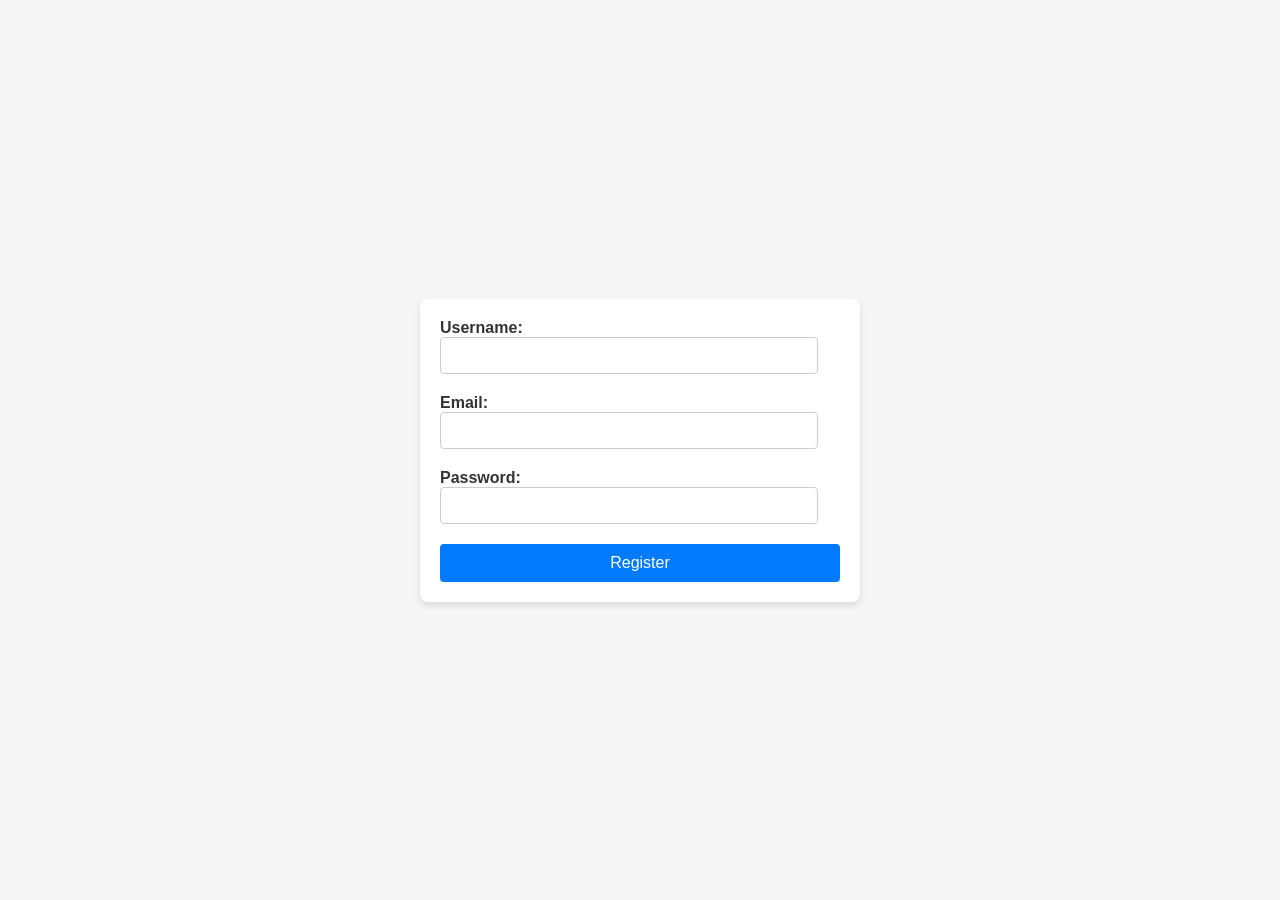
==== index.html @ 02c864f7 "index.html,script.js,style.css" ====
<!DOCTYPE html>
<html lang="en">
<head>
    <meta charset="UTF-8">
    <title>User Registration Form</title>
    <link rel="stylesheet" href="style.css">
</head>
<body>
    <form id="registration-form">
        <label for="username">Username:</label>
        <input type="text" id="username" required>

        <label for="email">Email:</label>
        <input type="email" id="email" required>

        <label for="password">Password:</label>
        <input type="password" id="password" required>

        <button type="submit">Register</button>
        <div id="form-feedback"></div>
    </form>
    <script src="script.js"></script>
</body>
</html>
---- style.css ----
body {
    font-family: 'Arial', sans-serif;
    display: flex;
    justify-content: center;
    align-items: center;
    height: 100vh;
    background-color: #f5f5f5;
    margin: 0;
}

form {
    background: #ffffff;
    padding: 20px;
    border-radius: 8px;
    box-shadow: 0 4px 6px rgba(0, 0, 0, 0.1);
    width: 100%;
    max-width: 400px;
}

label {
    margin-bottom: 5px;
    font-weight: bold;
    color: #333;
}

input {
    padding: 10px;
    margin-bottom: 20px;
    border: 1px solid #ccc;
    border-radius: 4px;
    width: calc(100% - 22px); /* Adjust width to account for padding and border */
    box-sizing: border-box; /* Include padding and border in element's total width and height */
}

button {
    background-color: #007bff;
    color: white;
    padding: 10px 15px;
    border: none;
    border-radius: 4px;
    font-size: 16px;
    cursor: pointer;
    width: 100%;
    box-sizing: border-box;
    transition: background-color 0.3s ease;
}

button:hover {
    background-color: #0056b3;
}

#form-feedback {
    margin-top: 10px;
    padding: 10px;
    color: #d8000c;
    background-color: #ffbaba;
    border-radius: 4px;
    display: none; /* Initially hide the feedback div */
}
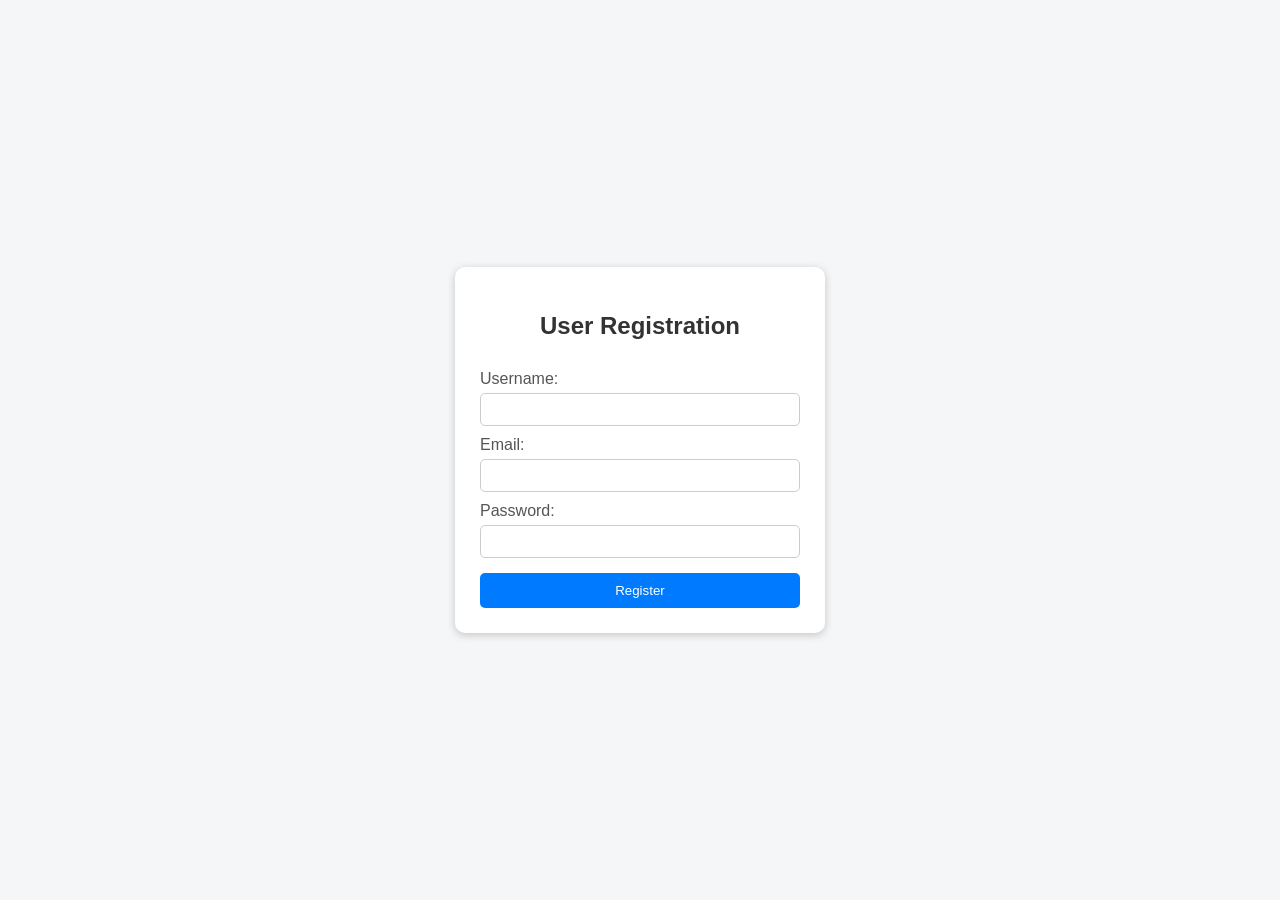
==== commit c07d1d60: "Initial commit for Form Validation project" ====
--- a/index.html
+++ b/index.html
@@ -6,19 +6,23 @@
     <link rel="stylesheet" href="style.css">
 </head>
 <body>
-    <form id="registration-form">
-        <label for="username">Username:</label>
-        <input type="text" id="username" required>
+    <div class="container">
+        <h2>User Registration</h2>
+        <form id="registration-form">
+            <label for="username">Username:</label>
+            <input type="text" id="username" required>
 
-        <label for="email">Email:</label>
-        <input type="email" id="email" required>
+            <label for="email">Email:</label>
+            <input type="email" id="email" required>
 
-        <label for="password">Password:</label>
-        <input type="password" id="password" required>
+            <label for="password">Password:</label>
+            <input type="password" id="password" required>
 
-        <button type="submit">Register</button>
-        <div id="form-feedback"></div>
-    </form>
+            <button type="submit">Register</button>
+            <div id="form-feedback" class="feedback"></div>
+        </form>
+    </div>
+
     <script src="script.js"></script>
 </body>
 </html>
--- a/style.css
+++ b/style.css
@@ -1,59 +1,60 @@
 body {
-    font-family: 'Arial', sans-serif;
-    display: flex;
-    justify-content: center;
-    align-items: center;
-    height: 100vh;
-    background-color: #f5f5f5;
-    margin: 0;
+  font-family: Arial, sans-serif;
+  background-color: #f4f6f8;
+  display: flex;
+  justify-content: center;
+  align-items: center;
+  height: 100vh;
+  margin: 0;
+}
+
+.container {
+  background: #fff;
+  padding: 25px;
+  border-radius: 10px;
+  box-shadow: 0 2px 8px rgba(0, 0, 0, 0.2);
+  width: 320px;
+}
+
+h2 {
+  text-align: center;
+  color: #333;
 }
 
 form {
-    background: #ffffff;
-    padding: 20px;
-    border-radius: 8px;
-    box-shadow: 0 4px 6px rgba(0, 0, 0, 0.1);
-    width: 100%;
-    max-width: 400px;
+  display: flex;
+  flex-direction: column;
 }
 
 label {
-    margin-bottom: 5px;
-    font-weight: bold;
-    color: #333;
+  margin-top: 10px;
+  color: #555;
 }
 
 input {
-    padding: 10px;
-    margin-bottom: 20px;
-    border: 1px solid #ccc;
-    border-radius: 4px;
-    width: calc(100% - 22px); /* Adjust width to account for padding and border */
-    box-sizing: border-box; /* Include padding and border in element's total width and height */
+  padding: 8px;
+  margin-top: 5px;
+  border: 1px solid #ccc;
+  border-radius: 5px;
 }
 
 button {
-    background-color: #007bff;
-    color: white;
-    padding: 10px 15px;
-    border: none;
-    border-radius: 4px;
-    font-size: 16px;
-    cursor: pointer;
-    width: 100%;
-    box-sizing: border-box;
-    transition: background-color 0.3s ease;
+  margin-top: 15px;
+  padding: 10px;
+  background-color: #007bff;
+  color: white;
+  border: none;
+  border-radius: 5px;
+  cursor: pointer;
 }
 
 button:hover {
-    background-color: #0056b3;
+  background-color: #0056b3;
 }
 
-#form-feedback {
-    margin-top: 10px;
-    padding: 10px;
-    color: #d8000c;
-    background-color: #ffbaba;
-    border-radius: 4px;
-    display: none; /* Initially hide the feedback div */
+.feedback {
+  margin-top: 15px;
+  font-weight: bold;
+  display: none;
+  text-align: center;
 }
